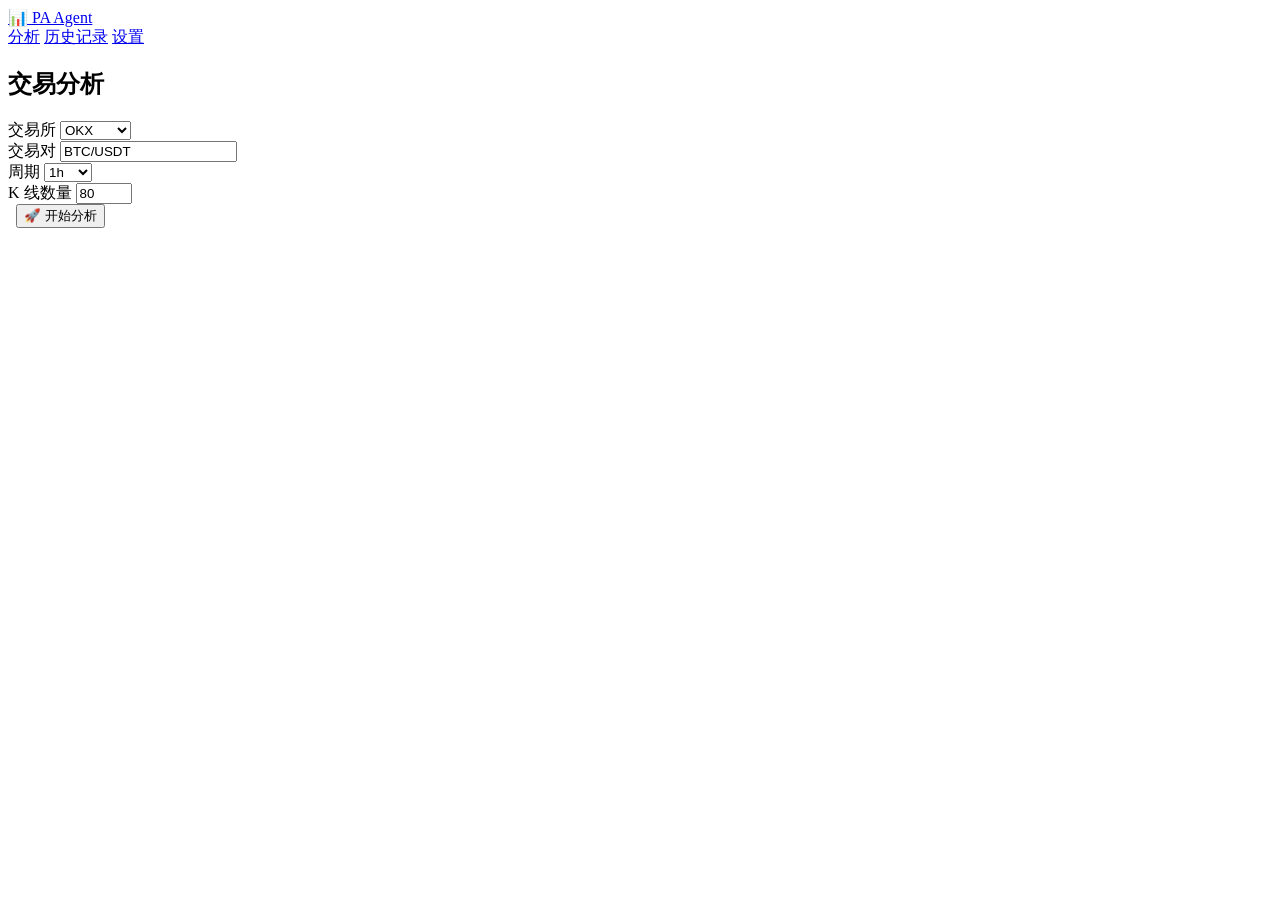
==== web/templates/index.html @ 6ff600f6 "feat: 新增 Web Dashboard + 交易信号输出说明 - 基于 FastAPI 的 Web 可视化面板，浏览器访问 VPS_IP:8080 即可使用 - 暗色主题响应式 UI，支持分析触" ====
<!DOCTYPE html>
<html lang="zh-CN">
<head>
  <meta charset="UTF-8">
  <meta name="viewport" content="width=device-width, initial-scale=1.0">
  <title>PA Agent - Web Dashboard</title>
  <link rel="stylesheet" href="/static/dashboard.css">
</head>
<body>
  <nav class="nav">
    <div class="nav-inner">
      <a href="/" class="nav-logo">📊 PA Agent</a>
      <div class="nav-links">
        <a href="/" class="nav-link active">分析</a>
        <a href="/results" class="nav-link">历史记录</a>
        <a href="/settings" class="nav-link">设置</a>
      </div>
    </div>
  </nav>

  <main class="main">
    <div class="card">
      <h2>交易分析</h2>

      <form id="analyzeForm" class="form">
        <div class="form-row">
          <div class="form-group">
            <label>交易所</label>
            <select name="exchange" id="exchange">
              <option value="okx">OKX</option>
              <option value="binance">Binance</option>
              <option value="bybit">Bybit</option>
              <option value="bitget">Bitget</option>
              <option value="kucoin">KuCoin</option>
            </select>
          </div>
          <div class="form-group">
            <label>交易对</label>
            <input type="text" name="symbol" id="symbol" value="BTC/USDT" placeholder="BTC/USDT">
          </div>
          <div class="form-group">
            <label>周期</label>
            <select name="timeframe" id="timeframe">
              <option value="15m">15m</option>
              <option value="1h" selected>1h</option>
              <option value="4h">4h</option>
              <option value="1d">1d</option>
            </select>
          </div>
          <div class="form-group">
            <label>K 线数量</label>
            <input type="number" name="bar_count" id="bar_count" value="80" min="20" max="500">
          </div>
          <div class="form-group">
            <label>&nbsp;</label>
            <button type="submit" class="btn btn-primary" id="analyzeBtn">
              🚀 开始分析
            </button>
          </div>
        </div>
      </form>
    </div>

    <div id="resultArea" class="card result-card" style="display:none">
      <h2>分析结果</h2>
      <div id="resultContent"></div>
    </div>

    <div id="loadingArea" class="card" style="display:none">
      <div class="loading">
        <div class="spinner"></div>
        <p id="loadingText">正在获取数据...</p>
      </div>
    </div>
  </main>

  <script src="/static/dashboard.js"></script>
</body>
</html>
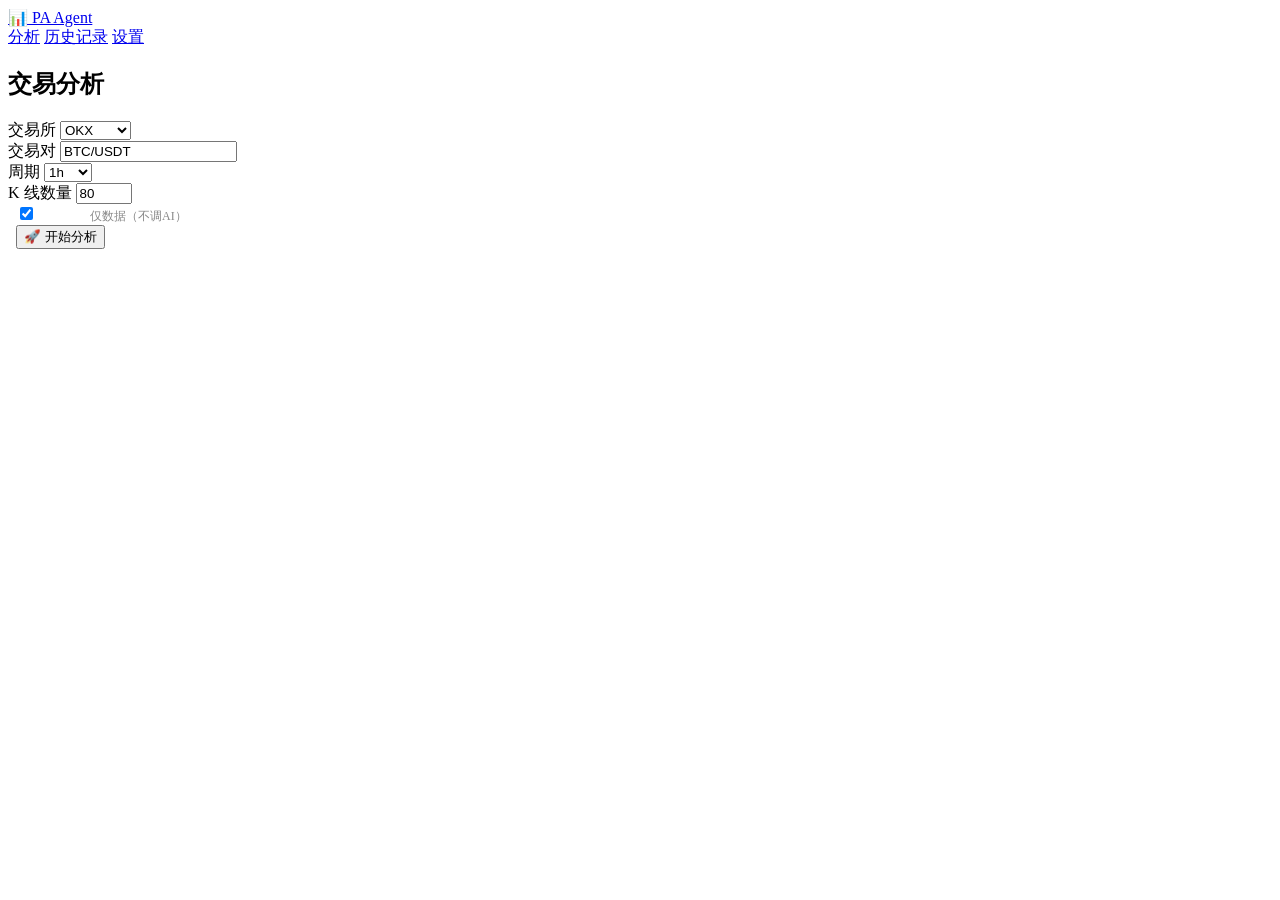
==== commit 71c98f92: "fix: 分析页面新增 "仅数据" 开关 + 默认调 AI" ====
--- a/web/templates/index.html
+++ b/web/templates/index.html
@@ -53,6 +53,14 @@
           </div>
           <div class="form-group">
             <label>&nbsp;</label>
+            <label class="toggle" style="margin-top:4px">
+              <input type="checkbox" name="no_ai" id="no_ai" value="true" checked>
+              <span class="toggle-slider"></span>
+              <span style="margin-left:50px;font-size:12px;color:#888;white-space:nowrap">仅数据（不调AI）</span>
+            </label>
+          </div>
+          <div class="form-group">
+            <label>&nbsp;</label>
             <button type="submit" class="btn btn-primary" id="analyzeBtn">
               🚀 开始分析
             </button>
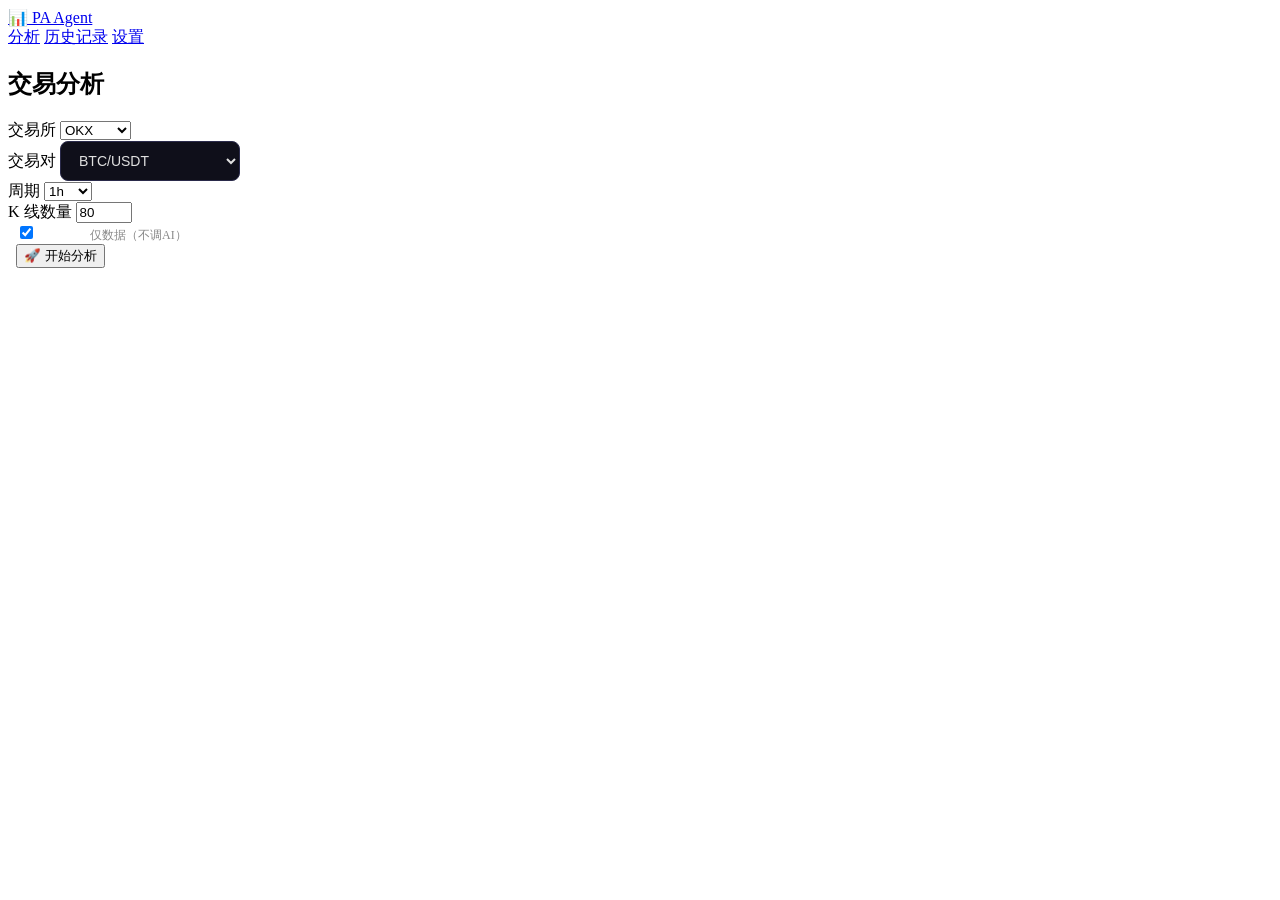
==== commit 181e3186: "fix: 交易对动态下拉 + 分析结果持久化到历史记录 1. 新增 /api/symbols 接口，根据交易所实时拉取 USDT 交易对 2. 分析页交易对从输入框改为下拉选择，切换交易所自动刷新 3" ====
--- a/web/templates/index.html
+++ b/web/templates/index.html
@@ -36,7 +36,14 @@
           </div>
           <div class="form-group">
             <label>交易对</label>
-            <input type="text" name="symbol" id="symbol" value="BTC/USDT" placeholder="BTC/USDT">
+            <select name="symbol" id="symbol" style="background:#0f0f1a;border:1px solid #2a2a4a;border-radius:8px;padding:10px 14px;color:#e0e0e0;font-size:14px;min-width:180px">
+              <option value="BTC/USDT">BTC/USDT</option>
+              <option value="ETH/USDT">ETH/USDT</option>
+              <option value="SOL/USDT">SOL/USDT</option>
+              <option value="XRP/USDT">XRP/USDT</option>
+              <option value="DOGE/USDT">DOGE/USDT</option>
+              <option value="BNB/USDT">BNB/USDT</option>
+            </select>
           </div>
           <div class="form-group">
             <label>周期</label>
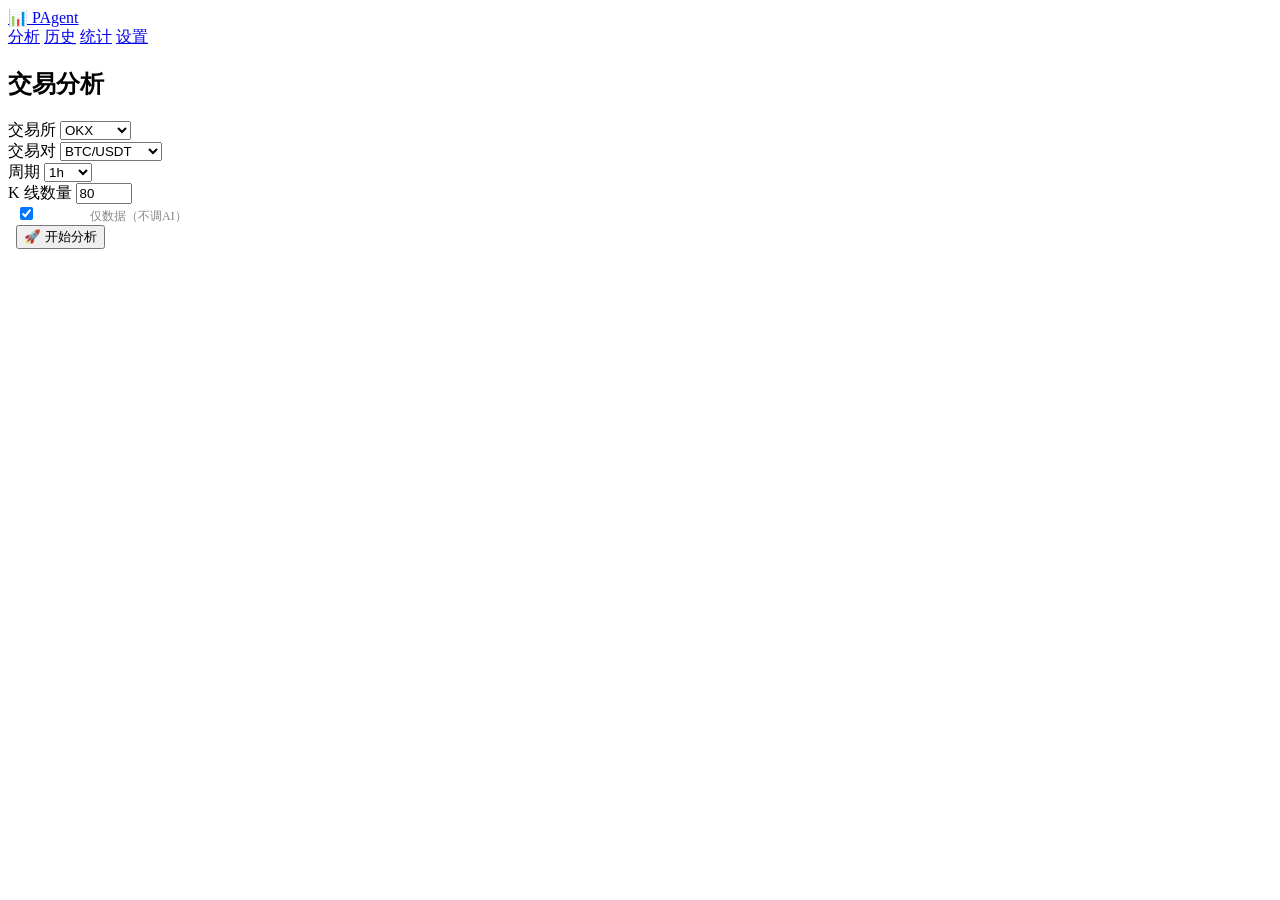
==== commit c41681f3: "feat: 分析页交易对下拉选择 + 结果持久化 + 统计汇总页面" ====
--- a/web/templates/index.html
+++ b/web/templates/index.html
@@ -9,10 +9,11 @@
 <body>
   <nav class="nav">
     <div class="nav-inner">
-      <a href="/" class="nav-logo">📊 PA Agent</a>
+      <a href="/" class="nav-logo">📊 PAgent</a>
       <div class="nav-links">
         <a href="/" class="nav-link active">分析</a>
-        <a href="/results" class="nav-link">历史记录</a>
+        <a href="/results" class="nav-link">历史</a>
+        <a href="/stats" class="nav-link">统计</a>
         <a href="/settings" class="nav-link">设置</a>
       </div>
     </div>
@@ -36,13 +37,12 @@
           </div>
           <div class="form-group">
             <label>交易对</label>
-            <select name="symbol" id="symbol" style="background:#0f0f1a;border:1px solid #2a2a4a;border-radius:8px;padding:10px 14px;color:#e0e0e0;font-size:14px;min-width:180px">
+            <select name="symbol" id="symbol" class="form-select">
               <option value="BTC/USDT">BTC/USDT</option>
               <option value="ETH/USDT">ETH/USDT</option>
               <option value="SOL/USDT">SOL/USDT</option>
+              <option value="DOGE/USDT">DOGE/USDT</option>
               <option value="XRP/USDT">XRP/USDT</option>
-              <option value="DOGE/USDT">DOGE/USDT</option>
-              <option value="BNB/USDT">BNB/USDT</option>
             </select>
           </div>
           <div class="form-group">
